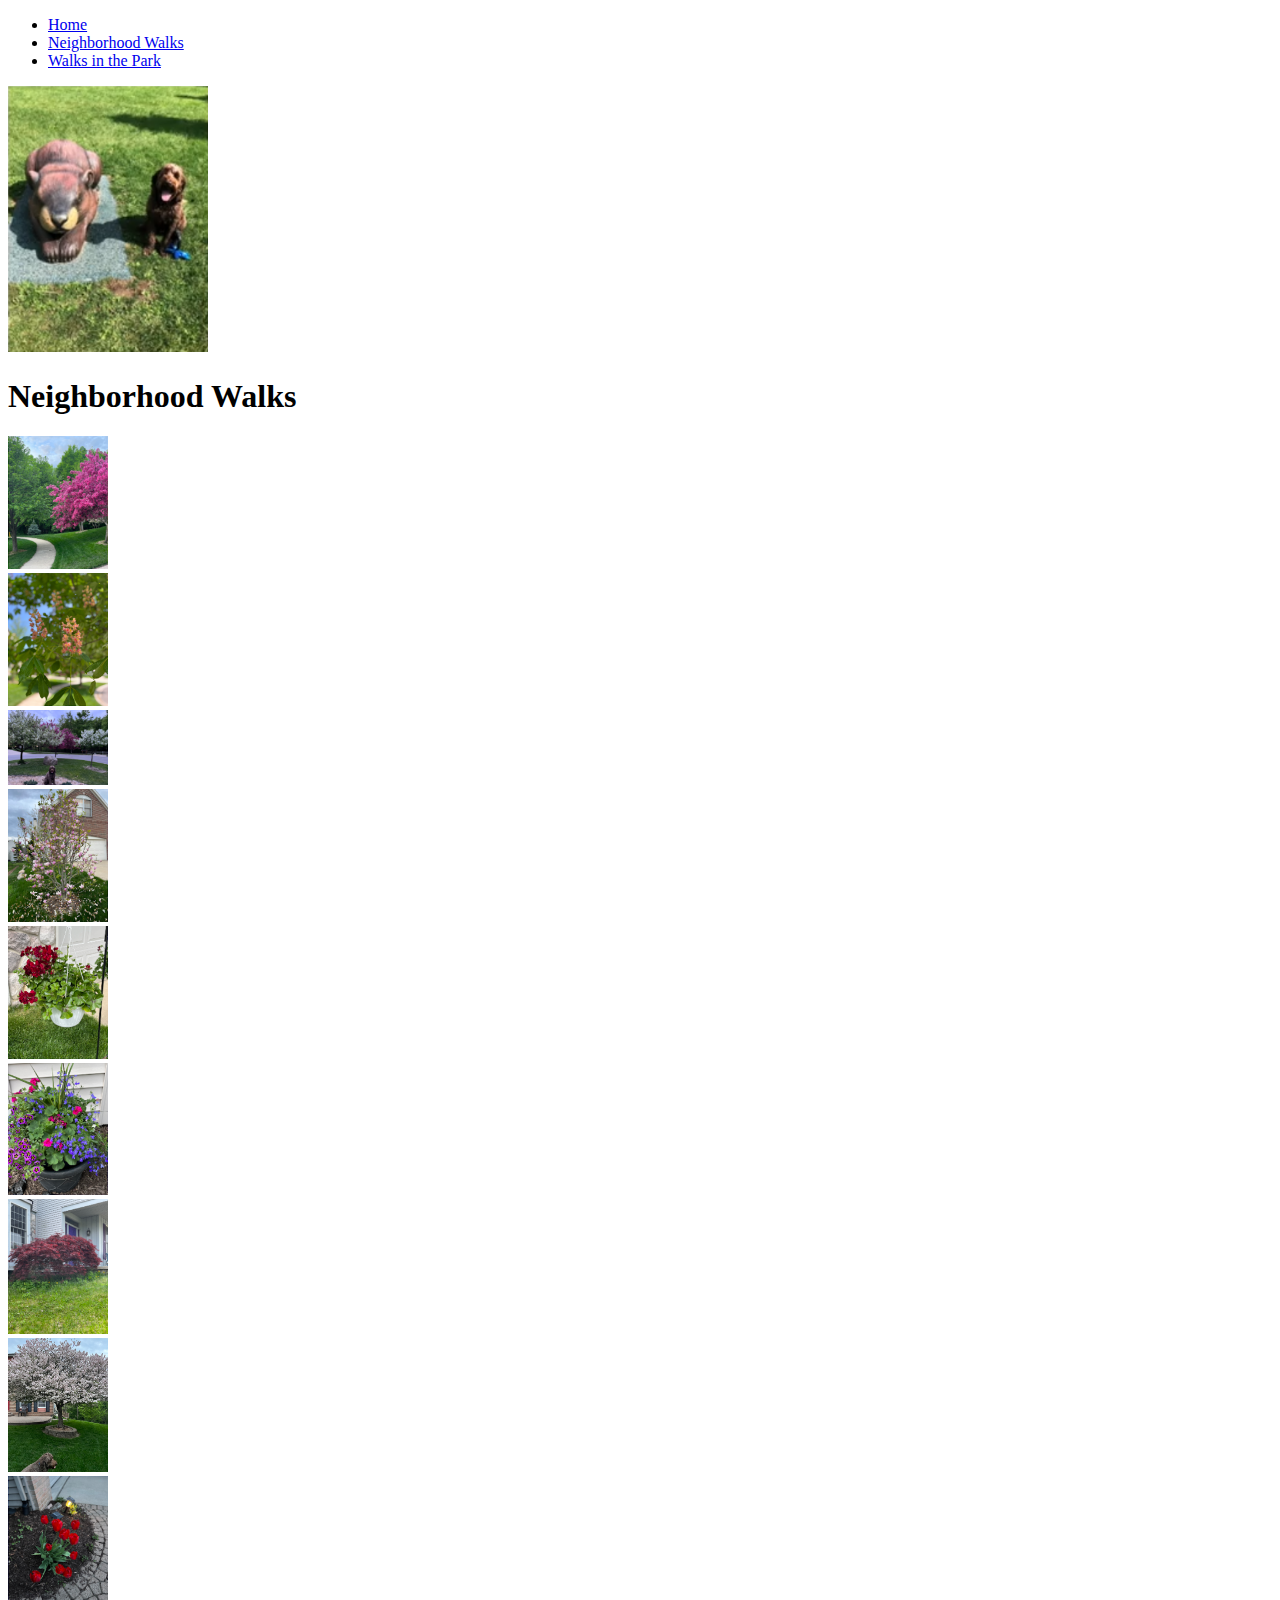
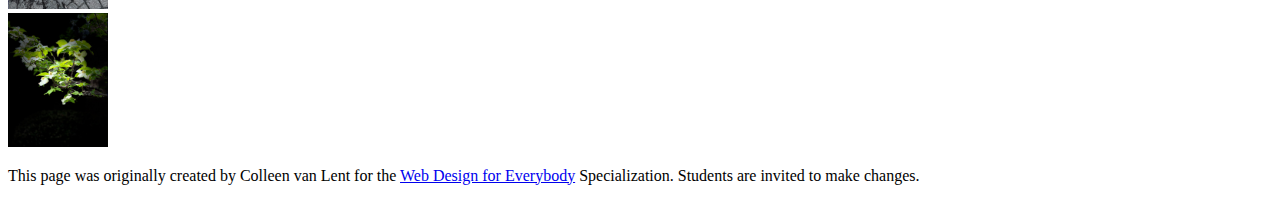
==== Project4CSS3/neighborhood.html @ 7c66b613 "Add files via upload" ====
<!DOCTYPE html>
<html lang="en">

<head>
  <meta charset="utf-8">
  <meta name="viewport" content="width=device-width">
  <title>Neighborhood Walk</title>
  <link rel="stylesheet" href="yuyu.css">
  <link rel="icon" href="icons/bx-leaf.png">
</head>

<body>

  <!--Start the header section!-->
  <header>
    <nav class="navbar">
      <div class="navdiv">
      <ul>
        <li><a href="index.html">Home</a></li>
        <li><a href="neighborhood.html">Neighborhood Walks</a></li>
        <li><a href="parks.html">Walks in the Park</a></li>
      </ul>
    </div>
    </nav>

    <img src="images/frontphoto.png" id="frontimage" width="200" alt="Brown Labradoodle sitting next to a statue.">

    <h1>Neighborhood Walks</h1>
  </header>

  <!--Start the main section!-->
  <main>
    <div class="container">

      <div class="imagebox">
      <img src="images//neighborhood-walks/BaconGallupPark.jpg"
        alt="a purple tree stands in contrast to the green leaved trees along a bend in the road" width="100">
      </div>
 
      <div class="imagebox">
      <img src="images/neighborhood-walks/bend_in_the_road.png" alt="small pink blossoms on an otherwise green leaved tree" width="100">
      </div>
         
       <div class="imagebox">
      <img src="images/neighborhood-walks/blooming_trees.png" alt="brown labradoodle sitting   in    front of white and purple blooming  trees"
        width="100">
       </div>

       <div class="imagebox">
      <img src="images/neighborhood-walks/falling_petals.png" alt="a purple tulip tree that is beginning to shed its petals" width="100">
       </div>

      <div class="imagebox">
      <img src="images/neighborhood-walks/hanging_plants.png" alt="red and green plants in a decorative hanging basket" width="100">
       </div>

      <div class="imagebox">
      <img src="images/neighborhood-walks/potted_plants.png" alt="a decorative planter with     avariety of brightly colored plants"
       width="100">
       </div>  

       <div class="imagebox">
         <img src="images/neighborhood-walks/red_maple.png" alt="a small Japanesemaple tree in front of a putple door" width="100">
       </div>

       <div class="imagebox">
       <img src="images/neighborhood-walks/tree_with_white_blooms.png"
        alt="brown labradoodle sitting in front of tree blooming with white petals" width="100">
       </div>

       <div class="imagebox">
      <img src="images/neighborhood-walks/tulips.png" alt="bright red tulips in front of a garden light" width="100">
       </div>

       <div class="imagebox">
      <img src="images/neighborhood-walks/white_buds_on_tree.png" alt="artsy shot of white blooms on a green tree with a dark background"
        width="100">
      </div>

      </div>
  </main>

  <!--Start the footer section!-->
  <footer>
    <p id="foota">This page was originally created by Colleen van Lent for the <a target="_blank"
        href="https://www.coursera.org/specializations/web-design"> Web Design for Everybody</a> Specialization.
      Students are invited to make changes.</p>
  </footer>

</body>

</html>
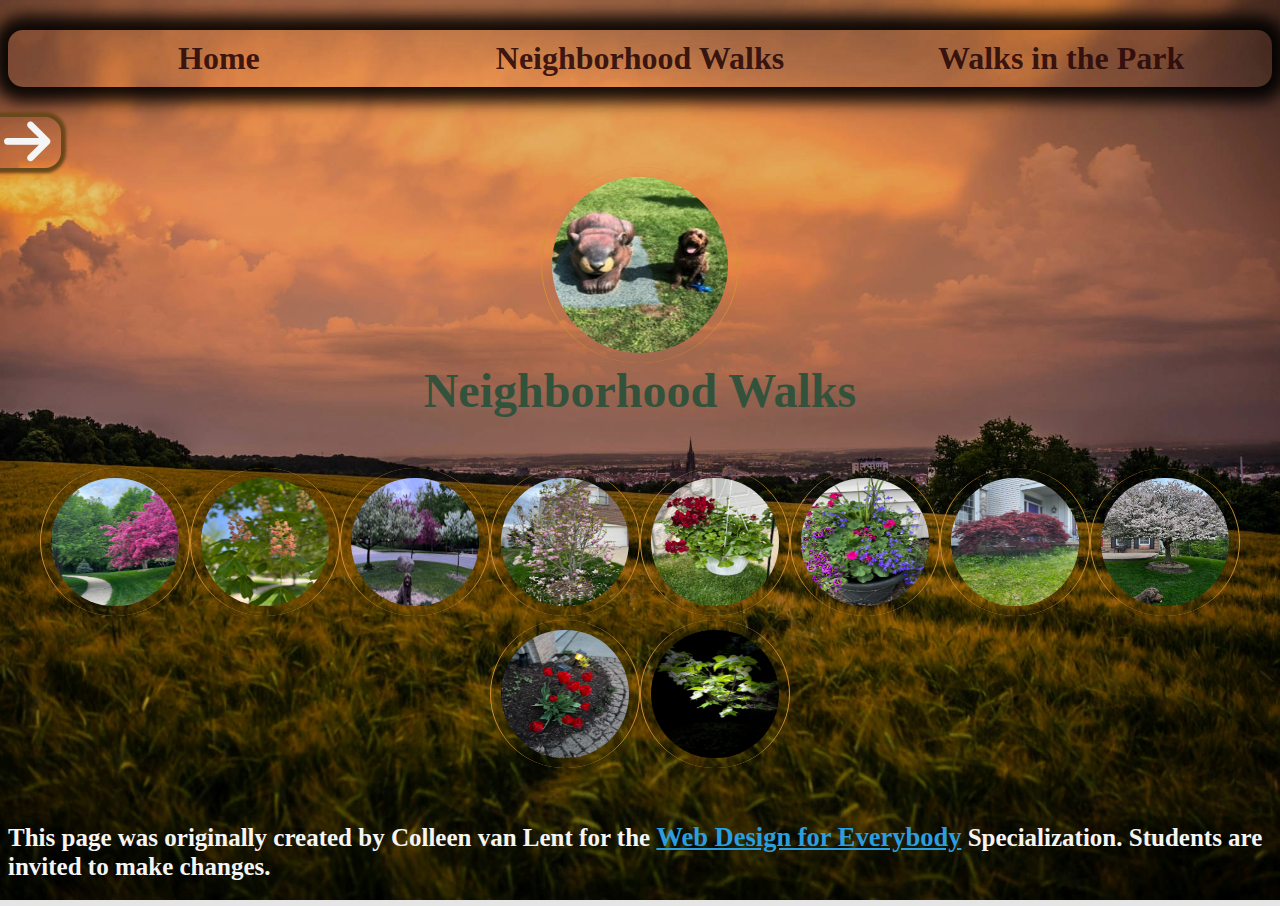
==== commit 7bbff5c8: "Add files via upload" ====
--- a/Project4CSS3/neighborhood.html
+++ b/Project4CSS3/neighborhood.html
@@ -7,12 +7,14 @@
   <title>Neighborhood Walk</title>
   <link rel="stylesheet" href="yuyu.css">
   <link rel="icon" href="icons/bx-leaf.png">
+  <link rel="stylesheet" href="https://cdnjs.cloudflare.com/ajax/libs/font-awesome/6.6.0/css/all.min.css">
 </head>
 
 <body>
 
   <!--Start the header section!-->
   <header>
+
     <nav class="navbar">
       <div class="navdiv">
       <ul>
@@ -23,10 +25,17 @@
     </div>
     </nav>
 
+    <div class="mainpage">
+      <div class="arrow">
+      <a href="index.html">Skip to Main Content <i class="fa-solid fa-arrow-right fa-2xl"></i></a>
+      </div>
+      </div>
+
     <img src="images/frontphoto.png" id="frontimage" width="200" alt="Brown Labradoodle sitting next to a statue.">
 
     <h1>Neighborhood Walks</h1>
   </header>
+  <!--end the header section!-->
 
   <!--Start the main section!-->
   <main>
--- a/Project4CSS3/yuyu.css
+++ b/Project4CSS3/yuyu.css
@@ -0,0 +1,109 @@
+body{
+    background: rgba(0,0,0,0.1)url("images/tobias-greitzke-uAPf0EHAeeE-unsplash.jpg");
+    background-size: cover;
+    background-position: center;
+    background-attachment: fixed;
+    background-repeat: no-repeat;
+    background-blend-mode: darken;
+}
+h1{
+    margin: auto;
+    text-align: center;
+    font-family:cursive;
+    font-size: xxx-large;
+    -webkit-text-fill-color: #33523b;
+}
+.navbar ul{
+    display: flex;
+    padding: 10px;
+    font-size: 30px;
+    text-align: center;
+    border-radius: 15px;
+    justify-content: space-between;
+     box-shadow: 0 0 15px 15px rgba(0, 0, 0, 0.9);
+}
+.navbar li{
+    width: 32.3%;
+    list-style: none;
+    display: inline-block;
+}
+.navbar a{
+    font-weight: bold;
+    font-size: xx-large;
+    text-decoration: none;
+    color: rgba(40, 8, 8, 0.9);
+}
+.navbar :hover{
+    transition: 0.7s;
+    color:rgb(233, 206, 196);
+}
+.container{
+    width: 100%;
+    display: flex;
+    flex-wrap: wrap;
+    margin: 50px auto;
+    justify-content: center;
+}
+img{
+    width: 8rem;
+    height: 8rem;
+    padding: 10px;
+    border-left: #d39135 1px solid;
+    border-right: #d39135 1px solid;
+    border-radius: 100px;
+    animation-duration: 3s;
+    animation-name: flashing;
+    animation-timing-function: linear;
+    animation-iteration-count: infinite;
+}
+.imagebox :hover{
+ cursor: pointer;
+ transition: 1234ms;
+ transform: scale(2.5);
+}
+.mainpage{
+    width: 50%;
+    height: 50px;
+    cursor: pointer;
+}
+.arrow{
+    width: 283px;
+    padding: 10px;
+    translate: -250px 0;
+    border-radius: 16px;
+    box-shadow: 0 0 3px 5px #69481b ;
+}
+.mainpage:hover > .arrow{
+    cursor: pointer;
+    transition: 1.9s;
+    translate: 5px 0;
+    transform: rotateY(360deg);
+}
+.arrow a{
+    color: whitesmoke;
+    text-decoration: none;
+}
+p{
+    color: whitesmoke;
+    font-size: 25px;
+    font-weight: bold;
+}
+#frontimage{
+    width: 11rem;
+    margin: auto;
+    height: 11rem;
+    display: flex;
+    cursor: pointer;
+    border-radius: 150px;
+}
+#foota{
+    margin-top: 50px;
+}
+a{
+    font-size: 26.5px;
+    color: rgb(43, 158, 224);
+}
+a:hover{
+    color:rgba(229, 210, 210, 0.8);
+    transition: 0.7s;
+}